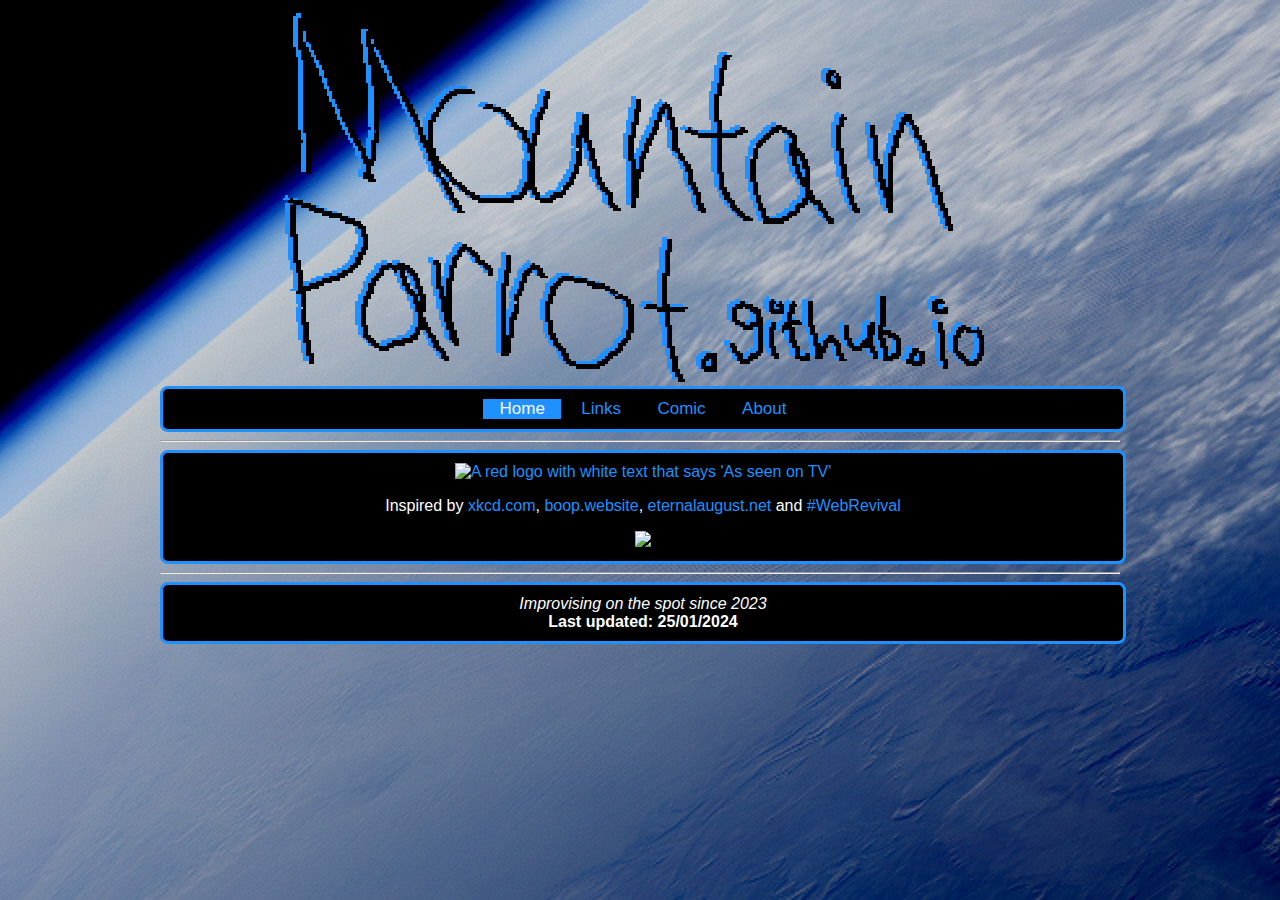
==== index.html @ a3b15b69 "misc things" ====
<!DOCTYPE html>
<html lang="en">
<head>
	<title>Kea's Site</title>
	<link rel="stylesheet" href="mainStyle.css">
	<link rel="icon" type="image/x-icon" href="favicon.ico">
</head>
<body>

<img src="images/website header new.png" width="720" alt="Kea_172's weird little website" class="pixelated">

<div id="topContainer" class="box">
<div class="topnav">
  <a class="active" href="index.html">Home</a>
  <a href="linktree.html">Links</a>
  <a href="comic.html">Comic</a>
  <a href="siteinfo.html">About</a>
</div>
</div>

<hr class="solid">

<div id="middleContainer" class="box">

<a href="https://en.wikipedia.org/wiki/As_seen_on_TV" target="_blank">
	<img src="https://upload.wikimedia.org/wikipedia/commons/thumb/f/f6/As_seen_on_TV.svg/330px-As_seen_on_TV.svg.png" width="240" alt="A red logo with white text that says 'As seen on TV'">
</a>

<p>
Inspired by <a href="https://xkcd.com/">xkcd.com</a>, <a href="https://boop.website/">boop.website</a>, <a href="https://eternalaugust.net/">eternalaugust.net</a> and <a href="https://thoughts.melonking.net/guides/introduction-to-the-web-revival-1-what-is-the-web-revival">#WebRevival</a>
</p>

<a href="https://boop.website/" class="web_badge">
	<img src="https://boop.website/badges/boop.gif">
</a>

</div>

<hr class="solid">

<div id="bottomContainer" class="box">
<i>Improvising on the spot since 2023</i><br>
<b>Last updated: 25/01/2024</b>
</div>

<!-- Layout derived from Randall Munroe's xkcd.com. Thanks Randall :3 -->

</body>
</html>
---- mainStyle.css ----
@charset "utf-8";
/* CSS Document */

body{
	text-align: center;
	color:#FFFFFF;
	font-family: Arial, Helvetica, sans-serif;
	background-image: url("images/background.jpg");
	background-color: black;
	background-repeat: no-repeat;
	background-position: center top;
	background-attachment: scroll;
	position: absolute;
	left: 50%;
	width: 960px;
	margin-left: -480px;
}

/* formatting for all the boxes */
.box {
	background: black;
	border-style: solid;
	border-width: 3px;
	border-color: DodgerBlue;
	border-radius: 8px;
	-moz-border-radius: 8px;
}

/* link formatting */
a:link {
  color: DodgerBlue;
  text-decoration: none;
}
a:visited {
  color: DodgerBlue;
}
a:hover {
  color: MediumSeaGreen;
}
a:active {
  color: Tomato;
}

/* containers */
#topContainer {
	width: 960px;
	padding: 10px 0;
}

#middleContainer {
	width: 960px;
	margin: 8px  auto;
	padding: 10px 0;
}

#bottomContainer {
	text-align: center;
	width: 960px;
	margin: 8px  auto;
	padding: 10px 0;
}

/* navbar */

.topnav {
  overflow: hidden;
  background-color: black;
}

.topnav a {
  float: center;
  text-align: center;
  padding: 14px 16px;
  font-size: 17px;
}

.topnav a:hover {
  background-color: white;
}

.topnav a.active {
  background-color: DodgerBlue;
  color: white;
}

/* other stuff */

.pixelated{
  image-rendering: pixelated;
}

.web_badge{
  height: 52px;
  width: 148px;
  image-rendering: pixelated;
}
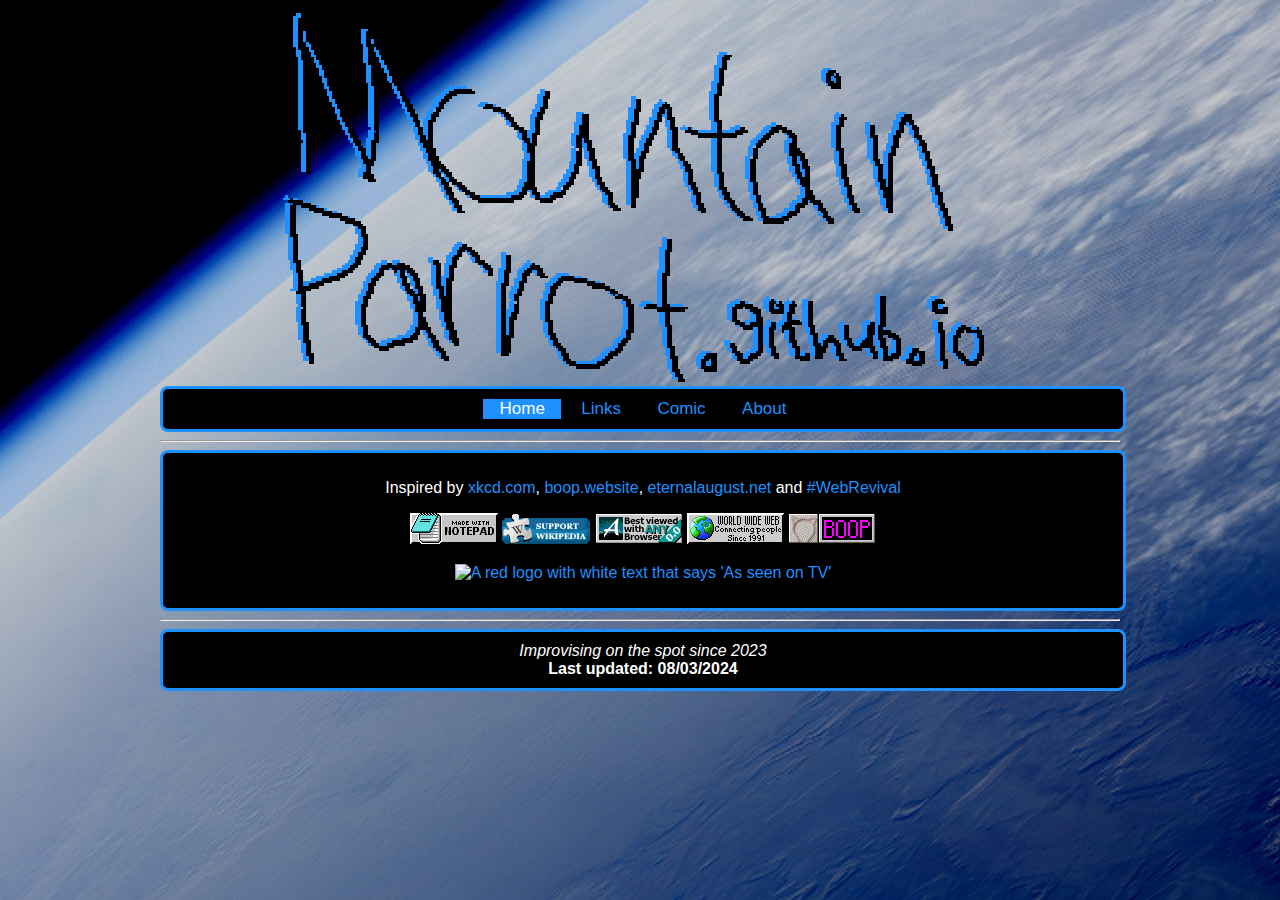
==== commit de1c9ddf: "more misc things" ====
--- a/index.html
+++ b/index.html
@@ -7,7 +7,7 @@
 </head>
 <body>
 
-<img src="images/website header new.png" width="720" alt="Kea_172's weird little website" class="pixelated">
+<img src="images/website header new.png" width="720" alt="Kea_172's weird little website" class="image">
 
 <div id="topContainer" class="box">
 <div class="topnav">
@@ -22,17 +22,23 @@
 
 <div id="middleContainer" class="box">
 
+<p>
+Inspired by <a href="https://xkcd.com/" target="_blank">xkcd.com</a>, <a href="https://boop.website/" target="_blank">boop.website</a>, <a href="https://eternalaugust.net/" target="_blank">eternalaugust.net</a> and <a href="https://thoughts.melonking.net/guides/introduction-to-the-web-revival-1-what-is-the-web-revival" target="_blank">#WebRevival</a>
+</p>
+
+<img src="badges/notepad-logo.gif" class="image">
+<img src="badges/wikipedia.gif" class="image">
+<img src="badges/any_browser.gif" class="image">
+<img src="badges/wwwbutton.gif" class="image">
+<a href="https://boop.website/" target="_blank">
+	<img src="badges/boop.gif" class="image">
+</a>
+
+<p>
 <a href="https://en.wikipedia.org/wiki/As_seen_on_TV" target="_blank">
 	<img src="https://upload.wikimedia.org/wikipedia/commons/thumb/f/f6/As_seen_on_TV.svg/330px-As_seen_on_TV.svg.png" width="240" alt="A red logo with white text that says 'As seen on TV'">
 </a>
-
-<p>
-Inspired by <a href="https://xkcd.com/">xkcd.com</a>, <a href="https://boop.website/">boop.website</a>, <a href="https://eternalaugust.net/">eternalaugust.net</a> and <a href="https://thoughts.melonking.net/guides/introduction-to-the-web-revival-1-what-is-the-web-revival">#WebRevival</a>
 </p>
-
-<a href="https://boop.website/" class="web_badge">
-	<img src="https://boop.website/badges/boop.gif">
-</a>
 
 </div>
 
@@ -40,7 +46,7 @@
 
 <div id="bottomContainer" class="box">
 <i>Improvising on the spot since 2023</i><br>
-<b>Last updated: 25/01/2024</b>
+<b>Last updated: 08/03/2024</b>
 </div>
 
 <!-- Layout derived from Randall Munroe's xkcd.com. Thanks Randall :3 -->
--- a/mainStyle.css
+++ b/mainStyle.css
@@ -85,12 +85,6 @@
 
 /* other stuff */
 
-.pixelated{
+.image {
   image-rendering: pixelated;
 }
-
-.web_badge{
-  height: 52px;
-  width: 148px;
-  image-rendering: pixelated;
-}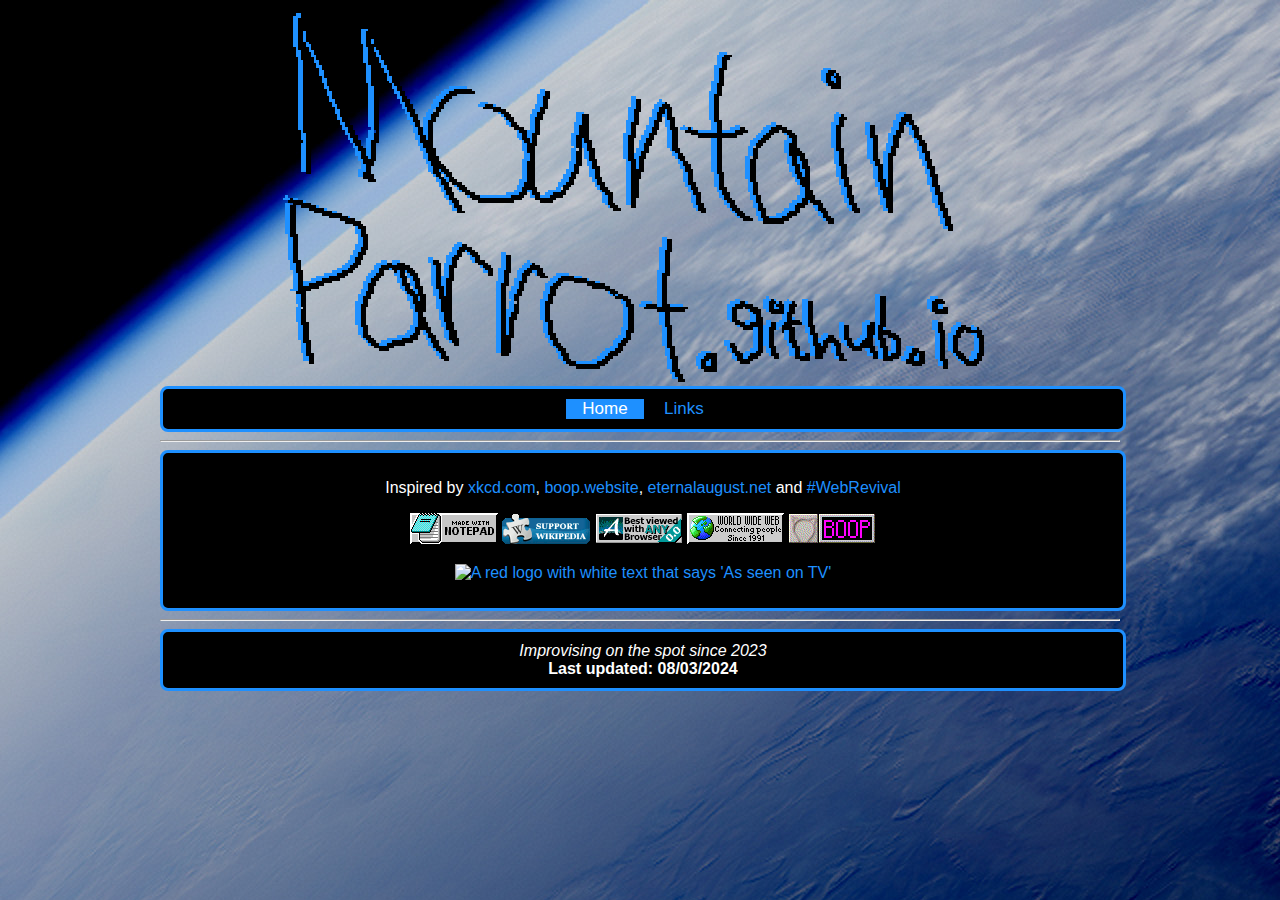
==== commit 789316eb: "lil update" ====
--- a/index.html
+++ b/index.html
@@ -13,8 +13,8 @@
 <div class="topnav">
   <a class="active" href="index.html">Home</a>
   <a href="linktree.html">Links</a>
-  <a href="comic.html">Comic</a>
-  <a href="siteinfo.html">About</a>
+  <!-- <a href="comic.html">Comic</a>
+  <a href="siteinfo.html">About</a> -->
 </div>
 </div>
 
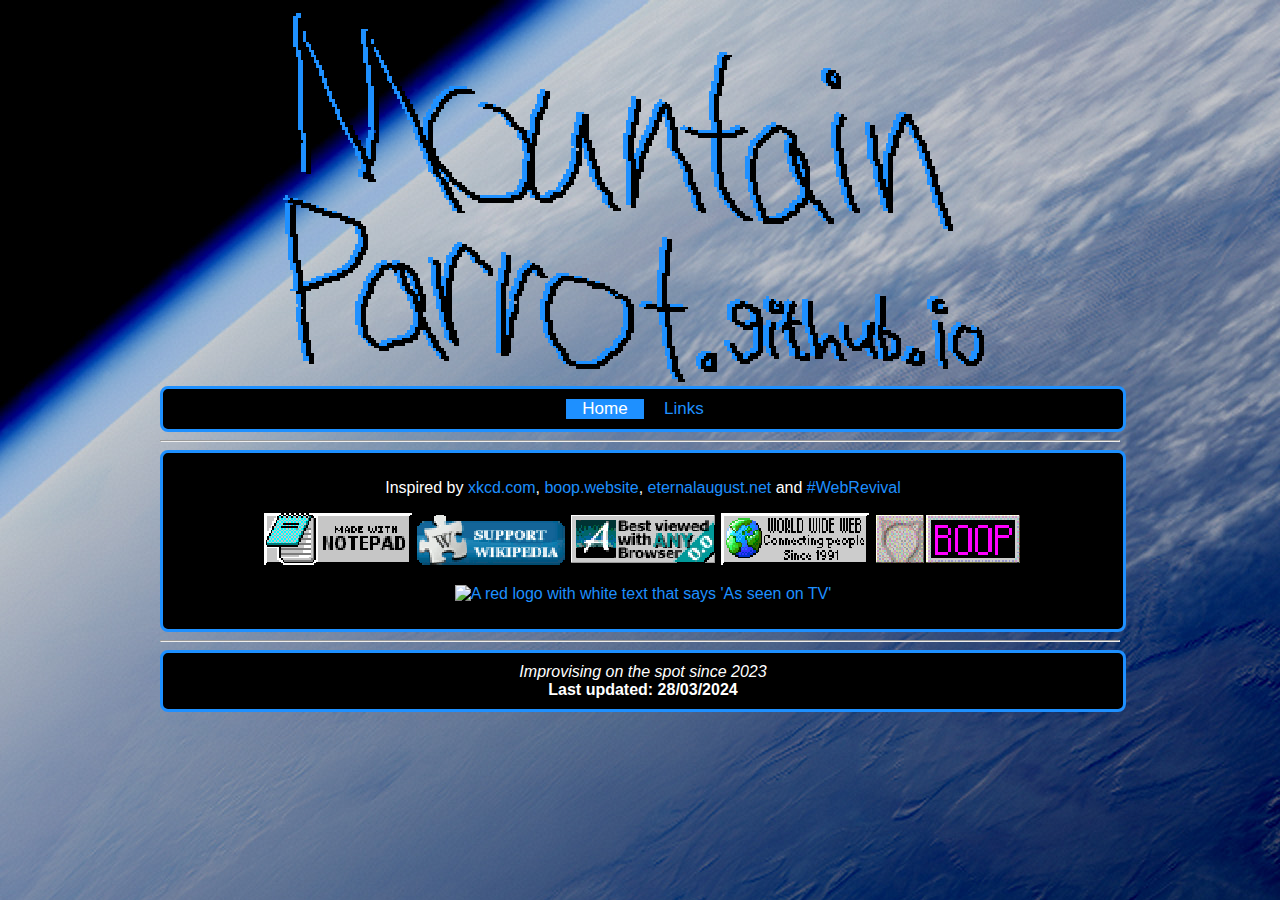
==== commit 98695f50: "even more misc things" ====
--- a/index.html
+++ b/index.html
@@ -1,7 +1,7 @@
 <!DOCTYPE html>
 <html lang="en">
 <head>
-	<title>Kea's Site</title>
+	<title>mountainparrot.github.io</title>
 	<link rel="stylesheet" href="mainStyle.css">
 	<link rel="icon" type="image/x-icon" href="favicon.ico">
 </head>
@@ -26,12 +26,12 @@
 Inspired by <a href="https://xkcd.com/" target="_blank">xkcd.com</a>, <a href="https://boop.website/" target="_blank">boop.website</a>, <a href="https://eternalaugust.net/" target="_blank">eternalaugust.net</a> and <a href="https://thoughts.melonking.net/guides/introduction-to-the-web-revival-1-what-is-the-web-revival" target="_blank">#WebRevival</a>
 </p>
 
-<img src="badges/notepad-logo.gif" class="image">
-<img src="badges/wikipedia.gif" class="image">
-<img src="badges/any_browser.gif" class="image">
-<img src="badges/wwwbutton.gif" class="image">
+<img src="badges/notepad-logo.gif" width="148" height="52" class="image">
+<img src="badges/wikipedia.gif" width="148" height="52" class="image">
+<img src="badges/any_browser.gif" width="148" height="52" class="image">
+<img src="badges/wwwbutton.gif" width="148" height="52" class="image">
 <a href="https://boop.website/" target="_blank">
-	<img src="badges/boop.gif" class="image">
+	<img src="badges/boop.gif" width="148" height="52" class="image">
 </a>
 
 <p>
@@ -46,7 +46,7 @@
 
 <div id="bottomContainer" class="box">
 <i>Improvising on the spot since 2023</i><br>
-<b>Last updated: 08/03/2024</b>
+<b>Last updated: 28/03/2024</b>
 </div>
 
 <!-- Layout derived from Randall Munroe's xkcd.com. Thanks Randall :3 -->
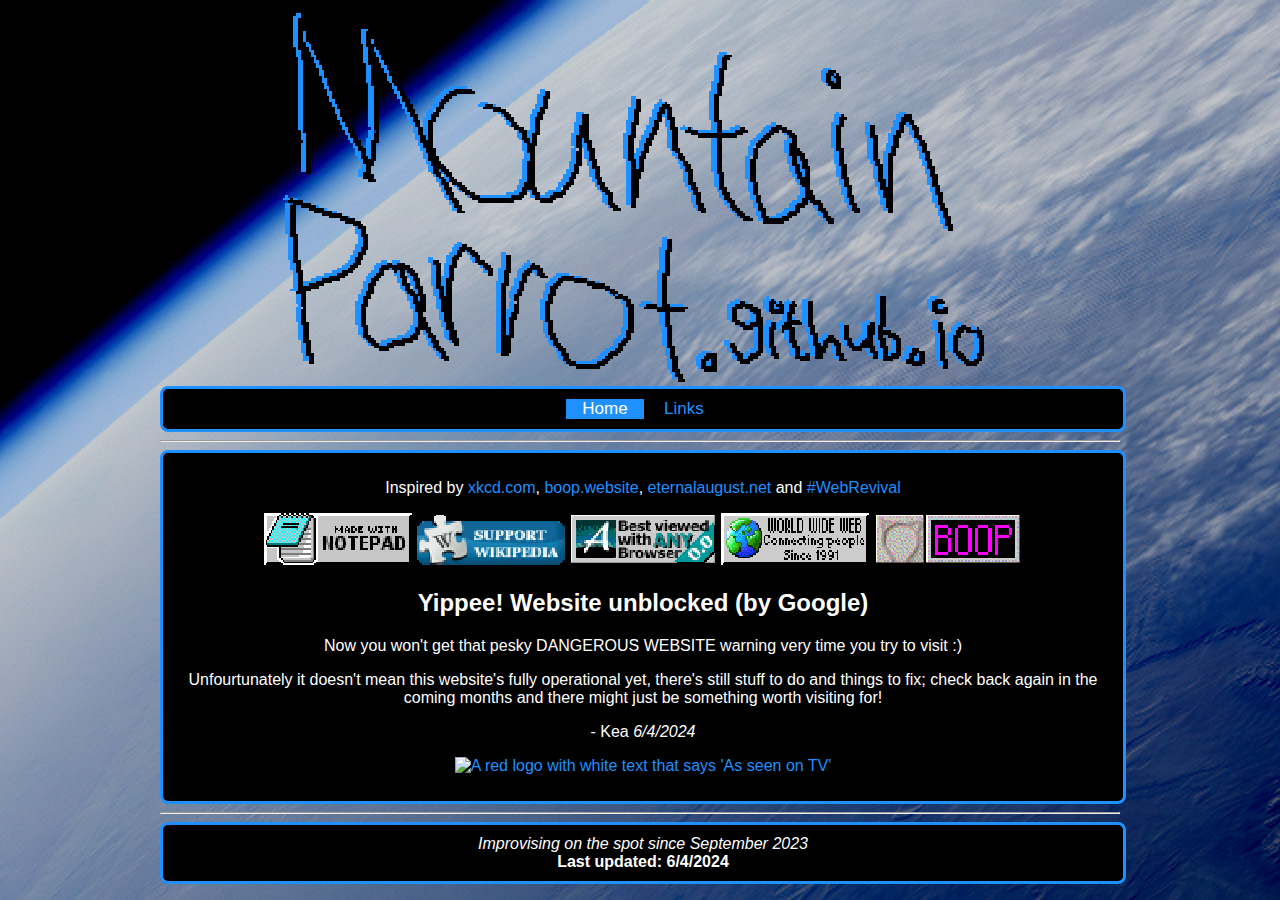
==== commit 2c8c7e8a: "WEBSITE UNBLOCKED HELL YEAH" ====
--- a/index.html
+++ b/index.html
@@ -34,6 +34,15 @@
 	<img src="badges/boop.gif" width="148" height="52" class="image">
 </a>
 
+<h2>Yippee! Website unblocked (by Google)</h2>
+<p>
+Now you won't get that pesky DANGEROUS WEBSITE warning very time you try to visit :)
+</p><p>
+Unfourtunately it doesn't mean this website's fully operational yet, there's still stuff to do and things to fix; check back again in the coming months and there might just be something worth visiting for!
+</p><p>
+- Kea <i>6/4/2024</i>
+<p>
+
 <p>
 <a href="https://en.wikipedia.org/wiki/As_seen_on_TV" target="_blank">
 	<img src="https://upload.wikimedia.org/wikipedia/commons/thumb/f/f6/As_seen_on_TV.svg/330px-As_seen_on_TV.svg.png" width="240" alt="A red logo with white text that says 'As seen on TV'">
@@ -45,8 +54,8 @@
 <hr class="solid">
 
 <div id="bottomContainer" class="box">
-<i>Improvising on the spot since 2023</i><br>
-<b>Last updated: 28/03/2024</b>
+<i>Improvising on the spot since September 2023</i><br>
+<b>Last updated: 6/4/2024</b>
 </div>
 
 <!-- Layout derived from Randall Munroe's xkcd.com. Thanks Randall :3 -->
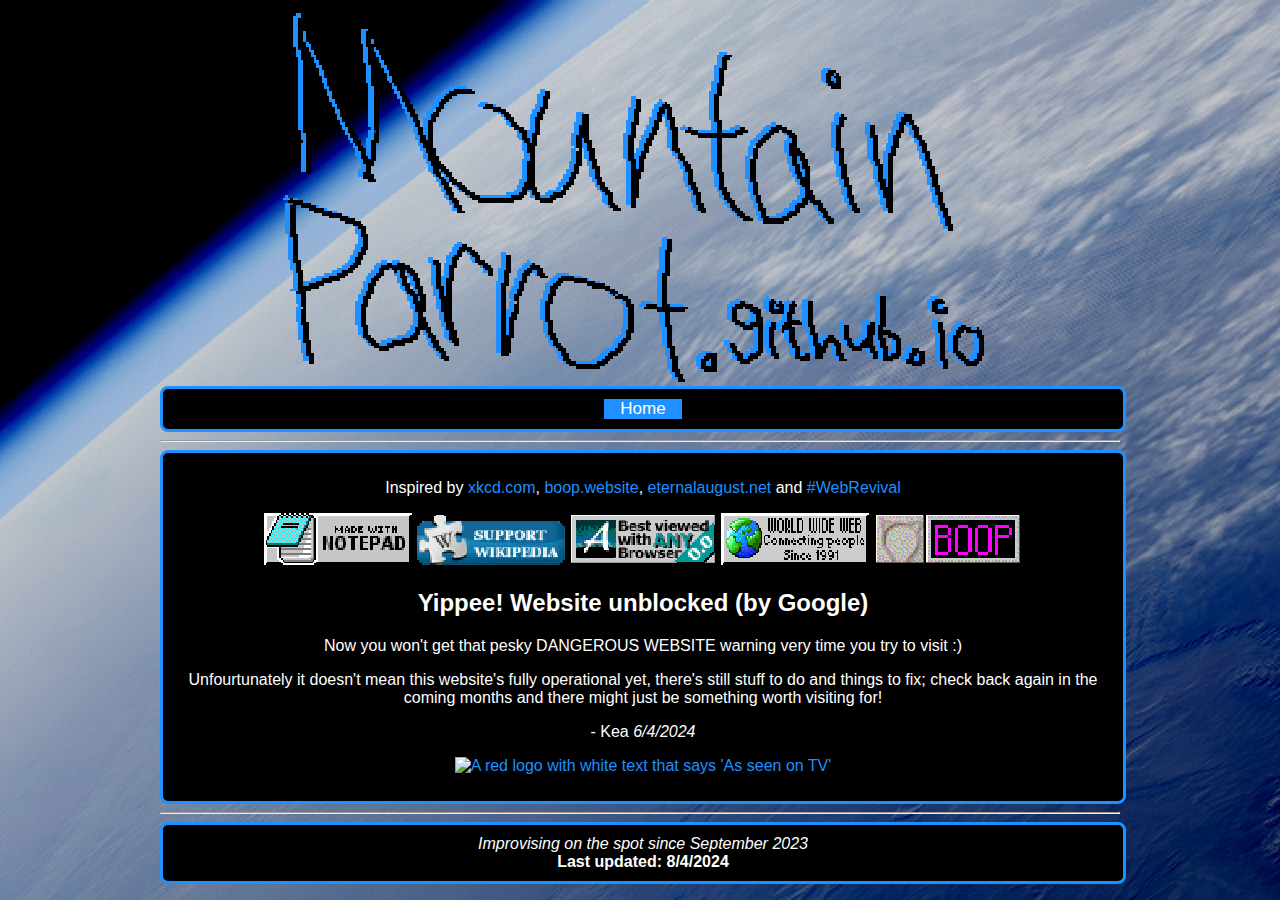
==== commit 5b7b9629: "yet more misc things" ====
--- a/index.html
+++ b/index.html
@@ -12,9 +12,6 @@
 <div id="topContainer" class="box">
 <div class="topnav">
   <a class="active" href="index.html">Home</a>
-  <a href="linktree.html">Links</a>
-  <!-- <a href="comic.html">Comic</a>
-  <a href="siteinfo.html">About</a> -->
 </div>
 </div>
 
@@ -55,7 +52,7 @@
 
 <div id="bottomContainer" class="box">
 <i>Improvising on the spot since September 2023</i><br>
-<b>Last updated: 6/4/2024</b>
+<b>Last updated: 8/4/2024</b>
 </div>
 
 <!-- Layout derived from Randall Munroe's xkcd.com. Thanks Randall :3 -->
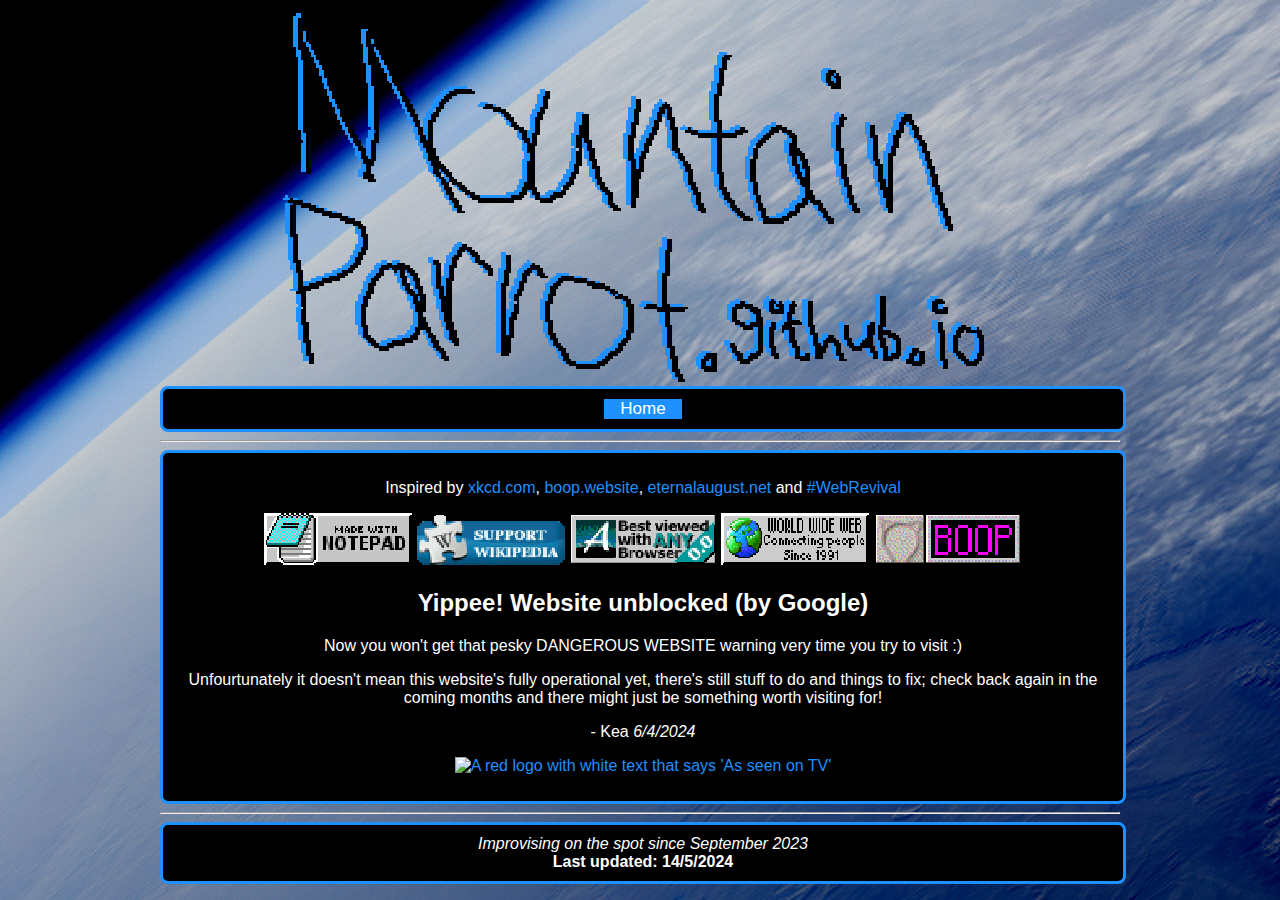
==== commit bf613d77: "new favicon" ====
--- a/index.html
+++ b/index.html
@@ -52,7 +52,7 @@
 
 <div id="bottomContainer" class="box">
 <i>Improvising on the spot since September 2023</i><br>
-<b>Last updated: 8/4/2024</b>
+<b>Last updated: 14/5/2024</b>
 </div>
 
 <!-- Layout derived from Randall Munroe's xkcd.com. Thanks Randall :3 -->
